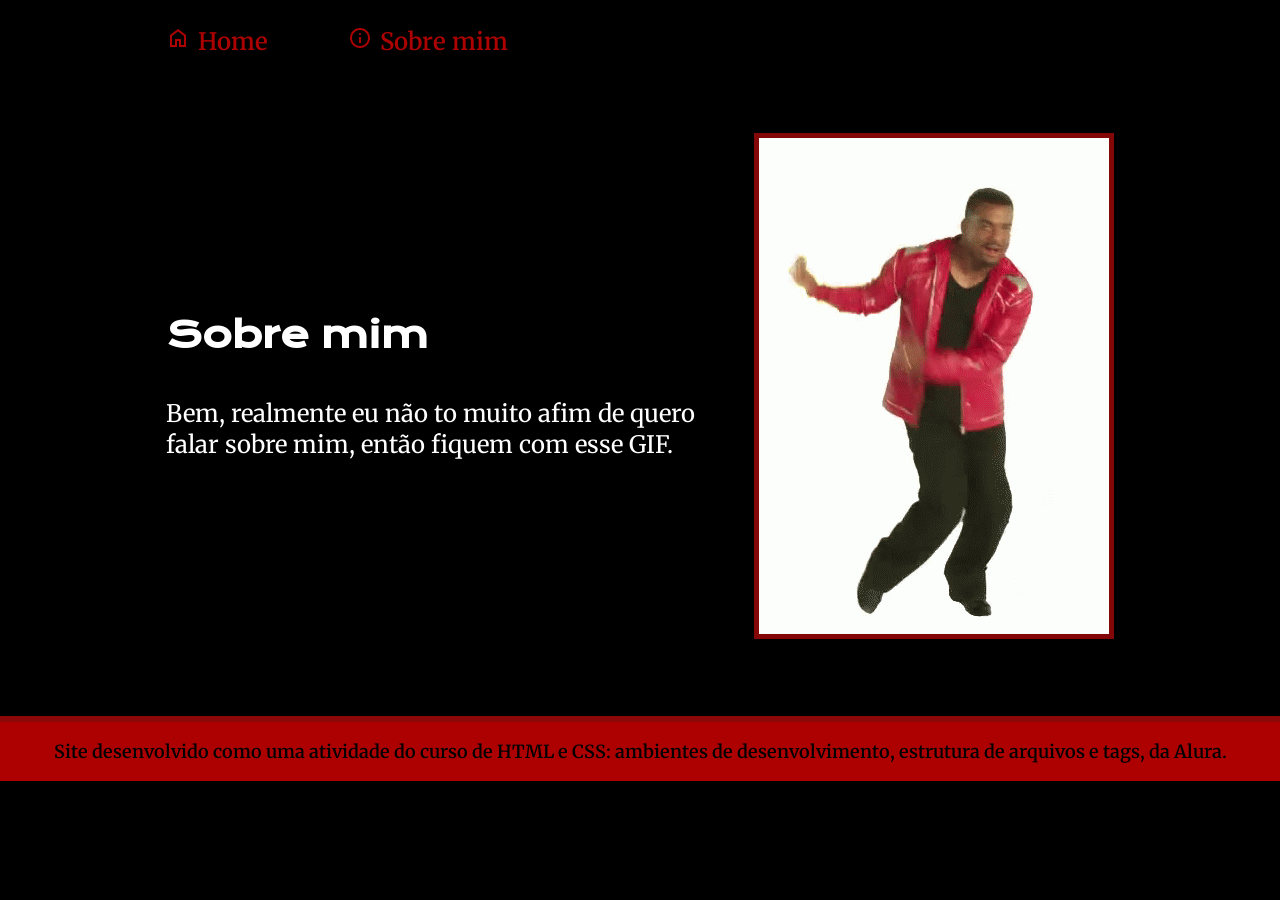
==== about.html @ aed62b83 "Add files via upload" ====
<!DOCTYPE html>
<html lang="pt-br">
<head>
    <meta charset="UTF-8">
    <meta name="viewport" content="width=device-width, initial-scale=1.0">
    <title>Sobre mim</title>
    <link rel="stylesheet" href="./style/style.css">
    <link href="https://fonts.googleapis.com/css2?family=Material+Symbols+Outlined" rel="stylesheet" />
</head>
<body>
    <header class="cabecalho">
        <nav class="cabecalho__menu">
            <a class="cabecalho__menu__links" href="index.html">
                <span class="material-symbols-outlined">home</span> Home
            </a>
            <a class="cabecalho__menu__links" href="about.html">
                <span class="material-symbols-outlined">info</span> Sobre mim
            </a>
        </nav>
    </header>
    <main class="apresentacao">
        <section class="apresentacao__conteudo">
            <h1 class="apresentacao__conteudo__titulo">Sobre mim</h1>
            <p class="apresentacao__conteudo__paragrafo">Bem, realmente eu não to muito afim de quero falar sobre mim, então fiquem com esse GIF.</p>
        </section>
        <img class="apresentacao__conteudo__gif" src="./style/assets/Dancando.gif" alt="Gif de um homem dançando animadamente">
    </main>
    <footer class="rodape">
        <p>Site desenvolvido como uma atividade do curso de HTML e CSS: ambientes de desenvolvimento, estrutura de arquivos e tags, da Alura. </p>
    </footer>
</body>
</html>
---- style/style.css ----
@import url('https://fonts.googleapis.com/css2?family=Krona+One&family=Merriweather:ital,opsz,wght@0,18..144,300..900;1,18..144,300..900&display=swap');

* {
    margin: 0;
    padding: 0;
}

:root{
    --cor--primaria: #000000;
    --cor--secundaria:  #c50202e0;
    --cor--terciaria: #8b0808f3;
    --cor--quaternaria:#ffffff;

    --fonte--titilo:"Krona One", sans-serif;
    --fonte--texto:"Merriweather", sans-serif;
}

body {
    box-sizing: border-box;
    background-color: var(--cor--primaria);
    color:var(--cor--quaternaria);
} 

.cabecalho{
    padding:2% 0% 0% 13%;
}

.cabecalho__menu{
    display: flex;
    gap: 80px;
}

.cabecalho__menu__links{
    font-family: var(--fonte--texto);
    font-size: 24px;
    font-weight: 600;
    color: var(--cor--secundaria);
    cursor:pointer;
    text-decoration:none;
    display: flex;
    gap: 8px;
}

.cabecalho__menu__links:hover{
    color: var(--cor--quaternaria);
    font-size: 26px;
}

.apresentacao {
    padding: 6% 13%;
    display: flex;
    align-items: center;
    justify-content:space-between;
}

.apresentacao__conteudo{
    display: flex;
    flex-direction:column;
    width: 615px;
    gap: 40px;
}

.apresentacao__conteudo__titulo{
    font-size: 36px;
    font-family: var(--fonte--titilo);
}

.titulo-destaque {
    color: var(--cor--secundaria);  
}

.apresentacao__conteudo__paragrafo{
    font-size: 24px;
    font-family: var(--fonte--texto);
}

.apresentacao__links {
    display: flex;
    align-items: center;
    flex-direction: column;
    justify-content: space-around;
    gap: 36px;
}

.apresentacao__links__subtitulo{
    font-family: var(--fonte--titilo); 
    font-size: 24px;
    font-weight: 400;
}

.apresentacao__links__botoes{
    display:flex;
    justify-content:center;
    gap: 16px;
    border-radius: 8px;
    text-align: center;
    border:2px solid var(--cor--terciaria);
    width:378px;
    font-size: 24px;
    padding: 21.5px 0;
    text-decoration:none ;
    color: var(--cor--quaternaria);
    font-family: var(--fonte--texto);
    font-weight: 600;
}

.apresentacao__links__botoes:hover {
    background-color: var(--cor--secundaria) ;
}

.apresentacao__imagem {
    background-image:url("./assets/Bombom.png");
    background-position: center;
    background-size: cover;
    box-sizing: border-box;
    width: 480px;
    height: 550px;
    border: 5px solid var(--cor--quaternaria);
    cursor: pointer;
    transition: 0.3s;
}

.apresentacao__imagem:hover{
    background-image: url("./assets/Bombom__linguinha.png");
}

.apresentacao__conteudo__gif{
    border: 5px solid var(--cor--terciaria);
}

.rodape {
    color: var(--cor--primaria) ;
    background-color: var(--cor--secundaria);
    padding: 18px;
    border-top: 6px solid var(--cor--terciaria);
    text-align: center;
    font-family: var(--fonte--texto);
    font-weight: 600;
    font-size:18px;
}
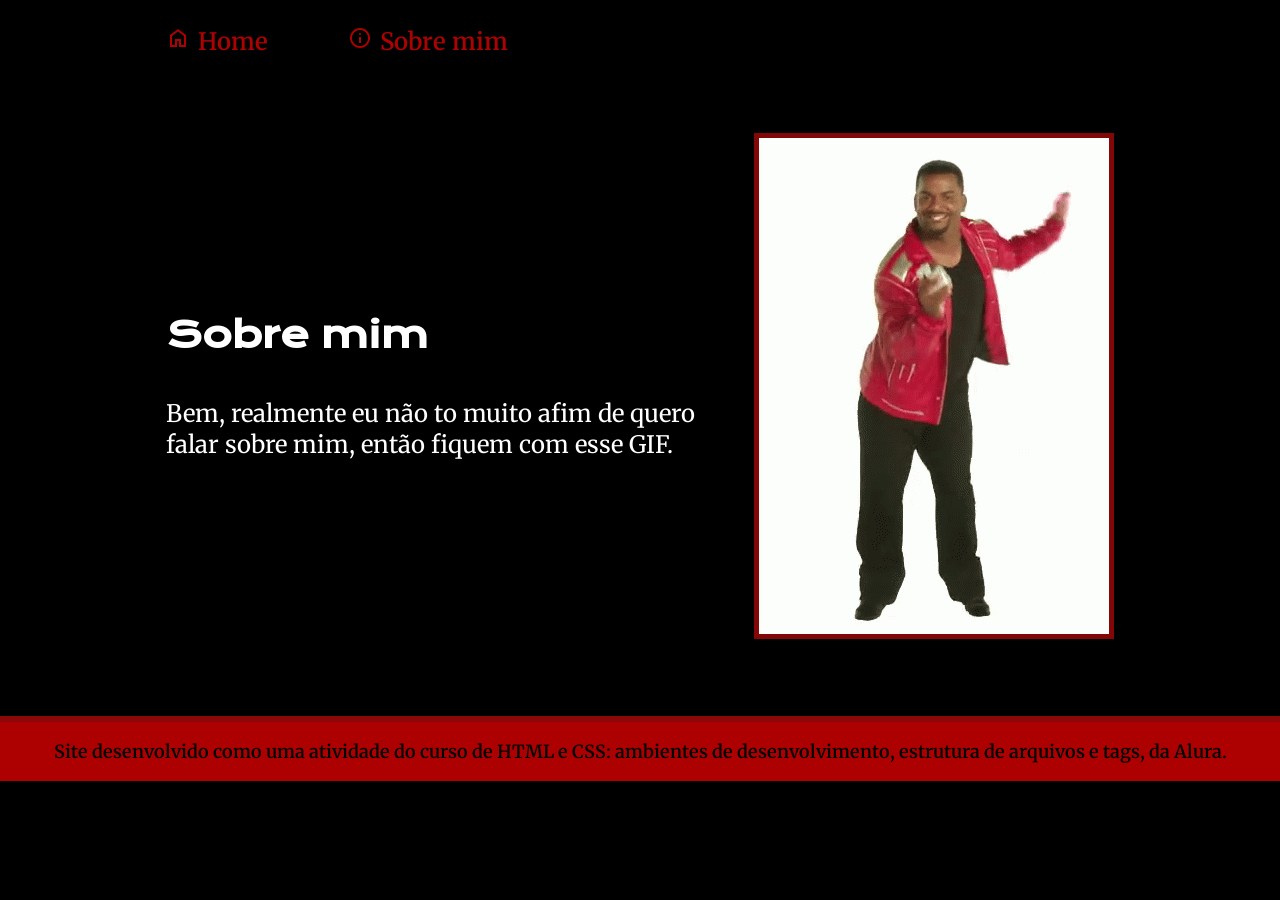
==== commit 6fd52590: "atualizar_gap" ====
--- a/about.html
+++ b/about.html
@@ -1,32 +1,32 @@
-<!DOCTYPE html>
-<html lang="pt-br">
-<head>
-    <meta charset="UTF-8">
-    <meta name="viewport" content="width=device-width, initial-scale=1.0">
-    <title>Sobre mim</title>
-    <link rel="stylesheet" href="./style/style.css">
-    <link href="https://fonts.googleapis.com/css2?family=Material+Symbols+Outlined" rel="stylesheet" />
-</head>
-<body>
-    <header class="cabecalho">
-        <nav class="cabecalho__menu">
-            <a class="cabecalho__menu__links" href="index.html">
-                <span class="material-symbols-outlined">home</span> Home
-            </a>
-            <a class="cabecalho__menu__links" href="about.html">
-                <span class="material-symbols-outlined">info</span> Sobre mim
-            </a>
-        </nav>
-    </header>
-    <main class="apresentacao">
-        <section class="apresentacao__conteudo">
-            <h1 class="apresentacao__conteudo__titulo">Sobre mim</h1>
-            <p class="apresentacao__conteudo__paragrafo">Bem, realmente eu não to muito afim de quero falar sobre mim, então fiquem com esse GIF.</p>
-        </section>
-        <img class="apresentacao__conteudo__gif" src="./style/assets/Dancando.gif" alt="Gif de um homem dançando animadamente">
-    </main>
-    <footer class="rodape">
-        <p>Site desenvolvido como uma atividade do curso de HTML e CSS: ambientes de desenvolvimento, estrutura de arquivos e tags, da Alura. </p>
-    </footer>
-</body>
+<!DOCTYPE html>
+<html lang="pt-br">
+<head>
+    <meta charset="UTF-8">
+    <meta name="viewport" content="width=device-width, initial-scale=1.0">
+    <title>Sobre mim</title>
+    <link rel="stylesheet" href="./style/style.css">
+    <link href="https://fonts.googleapis.com/css2?family=Material+Symbols+Outlined" rel="stylesheet" />
+</head>
+<body>
+    <header class="cabecalho">
+        <nav class="cabecalho__menu">
+            <a class="cabecalho__menu__links" href="index.html">
+                <span class="material-symbols-outlined">home</span> Home
+            </a>
+            <a class="cabecalho__menu__links" href="about.html">
+                <span class="material-symbols-outlined">info</span> Sobre mim
+            </a>
+        </nav>
+    </header>
+    <main class="apresentacao">
+        <section class="apresentacao__conteudo">
+            <h1 class="apresentacao__conteudo__titulo">Sobre mim</h1>
+            <p class="apresentacao__conteudo__paragrafo">Bem, realmente eu não to muito afim de quero falar sobre mim, então fiquem com esse GIF.</p>
+        </section>
+        <img class="apresentacao__conteudo__gif" src="./style/assets/Dancando.gif" alt="Gif de um homem dançando animadamente">
+    </main>
+    <footer class="rodape">
+        <p>Site desenvolvido como uma atividade do curso de HTML e CSS: ambientes de desenvolvimento, estrutura de arquivos e tags, da Alura. </p>
+    </footer>
+</body>
 </html>
--- a/style/style.css
+++ b/style/style.css
@@ -1,140 +1,141 @@
-@import url('https://fonts.googleapis.com/css2?family=Krona+One&family=Merriweather:ital,opsz,wght@0,18..144,300..900;1,18..144,300..900&display=swap');
-
-* {
-    margin: 0;
-    padding: 0;
-}
-
-:root{
-    --cor--primaria: #000000;
-    --cor--secundaria:  #c50202e0;
-    --cor--terciaria: #8b0808f3;
-    --cor--quaternaria:#ffffff;
-
-    --fonte--titilo:"Krona One", sans-serif;
-    --fonte--texto:"Merriweather", sans-serif;
-}
-
-body {
-    box-sizing: border-box;
-    background-color: var(--cor--primaria);
-    color:var(--cor--quaternaria);
-} 
-
-.cabecalho{
-    padding:2% 0% 0% 13%;
-}
-
-.cabecalho__menu{
-    display: flex;
-    gap: 80px;
-}
-
-.cabecalho__menu__links{
-    font-family: var(--fonte--texto);
-    font-size: 24px;
-    font-weight: 600;
-    color: var(--cor--secundaria);
-    cursor:pointer;
-    text-decoration:none;
-    display: flex;
-    gap: 8px;
-}
-
-.cabecalho__menu__links:hover{
-    color: var(--cor--quaternaria);
-    font-size: 26px;
-}
-
-.apresentacao {
-    padding: 6% 13%;
-    display: flex;
-    align-items: center;
-    justify-content:space-between;
-}
-
-.apresentacao__conteudo{
-    display: flex;
-    flex-direction:column;
-    width: 615px;
-    gap: 40px;
-}
-
-.apresentacao__conteudo__titulo{
-    font-size: 36px;
-    font-family: var(--fonte--titilo);
-}
-
-.titulo-destaque {
-    color: var(--cor--secundaria);  
-}
-
-.apresentacao__conteudo__paragrafo{
-    font-size: 24px;
-    font-family: var(--fonte--texto);
-}
-
-.apresentacao__links {
-    display: flex;
-    align-items: center;
-    flex-direction: column;
-    justify-content: space-around;
-    gap: 36px;
-}
-
-.apresentacao__links__subtitulo{
-    font-family: var(--fonte--titilo); 
-    font-size: 24px;
-    font-weight: 400;
-}
-
-.apresentacao__links__botoes{
-    display:flex;
-    justify-content:center;
-    gap: 16px;
-    border-radius: 8px;
-    text-align: center;
-    border:2px solid var(--cor--terciaria);
-    width:378px;
-    font-size: 24px;
-    padding: 21.5px 0;
-    text-decoration:none ;
-    color: var(--cor--quaternaria);
-    font-family: var(--fonte--texto);
-    font-weight: 600;
-}
-
-.apresentacao__links__botoes:hover {
-    background-color: var(--cor--secundaria) ;
-}
-
-.apresentacao__imagem {
-    background-image:url("./assets/Bombom.png");
-    background-position: center;
-    background-size: cover;
-    box-sizing: border-box;
-    width: 480px;
-    height: 550px;
-    border: 5px solid var(--cor--quaternaria);
-    cursor: pointer;
-    transition: 0.3s;
-}
-
-.apresentacao__imagem:hover{
-    background-image: url("./assets/Bombom__linguinha.png");
-}
-
-.apresentacao__conteudo__gif{
-    border: 5px solid var(--cor--terciaria);
-}
-
-.rodape {
-    color: var(--cor--primaria) ;
-    background-color: var(--cor--secundaria);
-    padding: 18px;
-    border-top: 6px solid var(--cor--terciaria);
-    text-align: center;
-    font-family: var(--fonte--texto);
-    font-weight: 600;
-    font-size:18px;
+@import url('https://fonts.googleapis.com/css2?family=Krona+One&family=Merriweather:ital,opsz,wght@0,18..144,300..900;1,18..144,300..900&display=swap');
+
+* {
+    margin: 0;
+    padding: 0;
+}
+
+:root{
+    --cor--primaria: #000000;
+    --cor--secundaria:  #c50202e0;
+    --cor--terciaria: #8b0808f3;
+    --cor--quaternaria:#ffffff;
+
+    --fonte--titilo:"Krona One", sans-serif;
+    --fonte--texto:"Merriweather", sans-serif;
+}
+
+body {
+    box-sizing: border-box;
+    background-color: var(--cor--primaria);
+    color:var(--cor--quaternaria);
+} 
+
+.cabecalho{
+    padding:2% 0% 0% 13%;
+}
+
+.cabecalho__menu{
+    display: flex;
+    gap: 80px;
+}
+
+.cabecalho__menu__links{
+    font-family: var(--fonte--texto);
+    font-size: 24px;
+    font-weight: 600;
+    color: var(--cor--secundaria);
+    cursor:pointer;
+    text-decoration:none;
+    display: flex;
+    gap: 8px;
+}
+
+.cabecalho__menu__links:hover{
+    color: var(--cor--quaternaria);
+    font-size: 26px;
+}
+
+.apresentacao {
+    padding: 6% 13%;
+    display: flex;
+    align-items: center;
+    justify-content:space-around;
+    gap: 10px;
+}
+
+.apresentacao__conteudo{
+    display: flex;
+    flex-direction:column;
+    width: 615px;
+    gap: 40px;
+}
+
+.apresentacao__conteudo__titulo{
+    font-size: 36px;
+    font-family: var(--fonte--titilo);
+}
+
+.titulo-destaque {
+    color: var(--cor--secundaria);  
+}
+
+.apresentacao__conteudo__paragrafo{
+    font-size: 24px;
+    font-family: var(--fonte--texto);
+}
+
+.apresentacao__links {
+    display: flex;
+    align-items: center;
+    flex-direction: column;
+    justify-content: space-around;
+    gap: 36px;
+}
+
+.apresentacao__links__subtitulo{
+    font-family: var(--fonte--titilo); 
+    font-size: 24px;
+    font-weight: 400;
+}
+
+.apresentacao__links__botoes{
+    display:flex;
+    justify-content:center;
+    gap: 16px;
+    border-radius: 8px;
+    text-align: center;
+    border:2px solid var(--cor--terciaria);
+    width:378px;
+    font-size: 24px;
+    padding: 21.5px 0;
+    text-decoration:none ;
+    color: var(--cor--quaternaria);
+    font-family: var(--fonte--texto);
+    font-weight: 600;
+}
+
+.apresentacao__links__botoes:hover {
+    background-color: var(--cor--secundaria) ;
+}
+
+.apresentacao__imagem {
+    background-image:url("./assets/Bombom.png");
+    background-position: center;
+    background-size: cover;
+    box-sizing: border-box;
+    width: 480px;
+    height: 550px;
+    border: 5px solid var(--cor--quaternaria);
+    cursor: pointer;
+    transition: 0.3s;
+}
+
+.apresentacao__imagem:hover{
+    background-image: url("./assets/Bombom__linguinha.png");
+}
+
+.apresentacao__conteudo__gif{
+    border: 5px solid var(--cor--terciaria);
+}
+
+.rodape {
+    color: var(--cor--primaria) ;
+    background-color: var(--cor--secundaria);
+    padding: 18px;
+    border-top: 6px solid var(--cor--terciaria);
+    text-align: center;
+    font-family: var(--fonte--texto);
+    font-weight: 600;
+    font-size:18px;
 }
